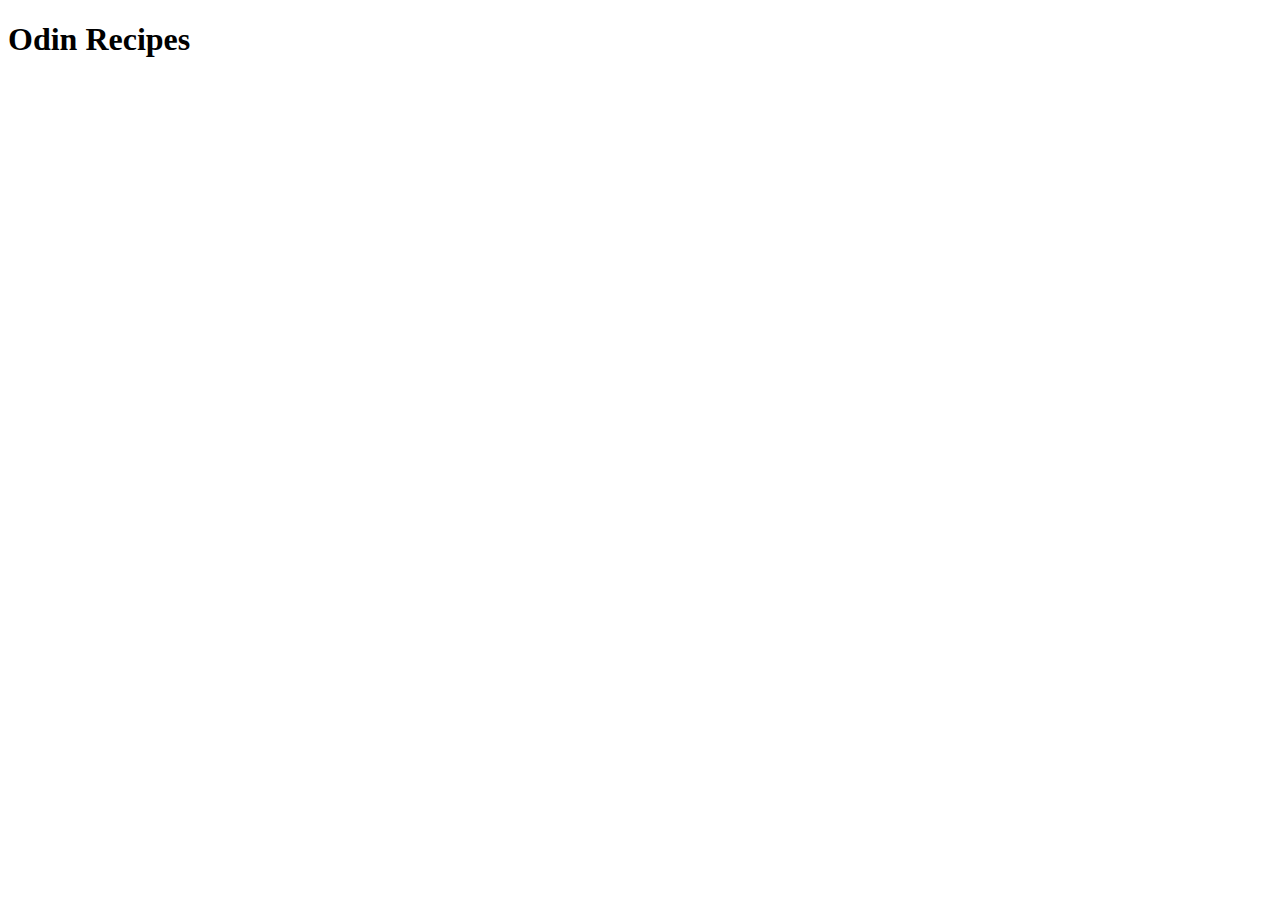
==== index.html @ cb96a5e7 "Create the the index page" ====
<!DOCTYPE html>
<html lang="en">
<head>
    <meta charset="UTF-8">
    <meta http-equiv="X-UA-Compatible" content="IE=edge">
    <meta name="viewport" content="width=device-width, initial-scale=1.0">
    <title>Document</title>
</head>
<body>
    <h1> Odin Recipes </h1>
</body>
</html>
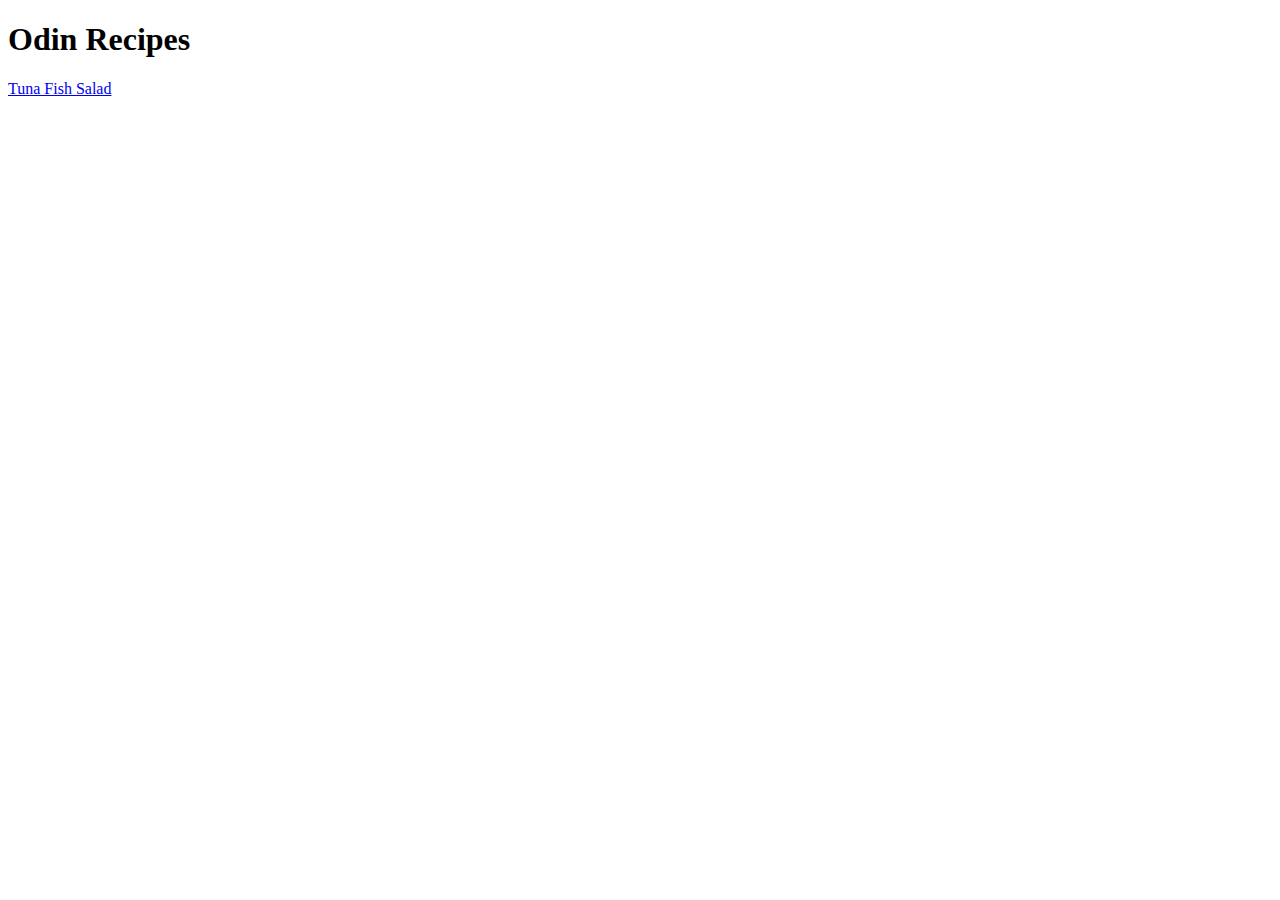
==== commit a61dfb3b: "link tunaFishSalad.html to index" ====
--- a/index.html
+++ b/index.html
@@ -8,5 +8,7 @@
 </head>
 <body>
     <h1> Odin Recipes </h1>
+    <a href="recipes/tunaFishSalad.html"> Tuna Fish Salad </a>
+    
 </body>
 </html>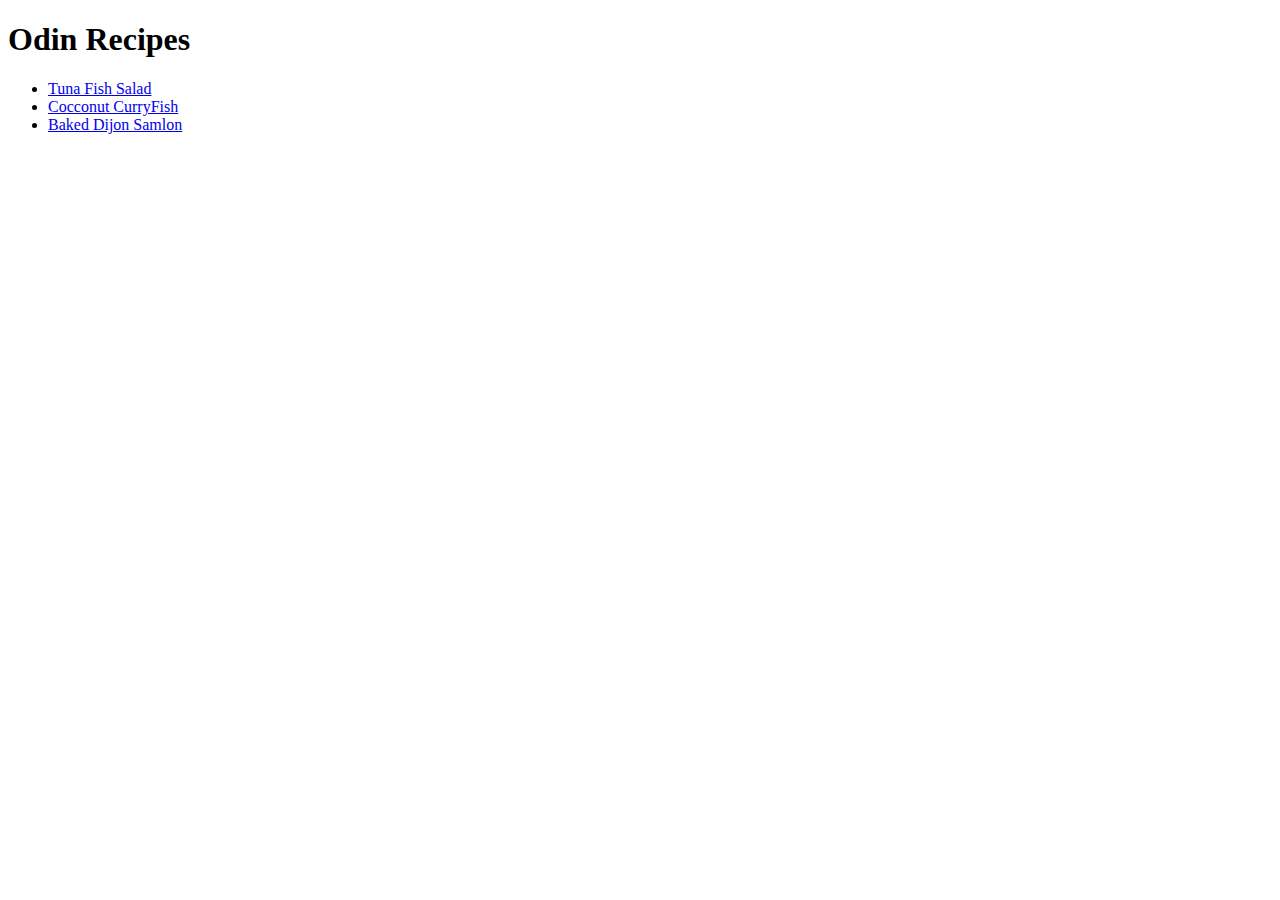
==== commit 6229362a: "Add to more recipes and link them to index" ====
--- a/index.html
+++ b/index.html
@@ -8,7 +8,11 @@
 </head>
 <body>
     <h1> Odin Recipes </h1>
-    <a href="recipes/tunaFishSalad.html"> Tuna Fish Salad </a>
+    <ul>
+        <li><a href="recipes/tunaFishSalad.html"> Tuna Fish Salad </a></li>
+        <li><a href="recipes/coconutCurryFish.html"> Cocconut CurryFish</a></li>
+        <li><a href="recipes/bakedDijonSalmon.html"> Baked Dijon Samlon </a></li>
+    </ul>
     
 </body>
 </html>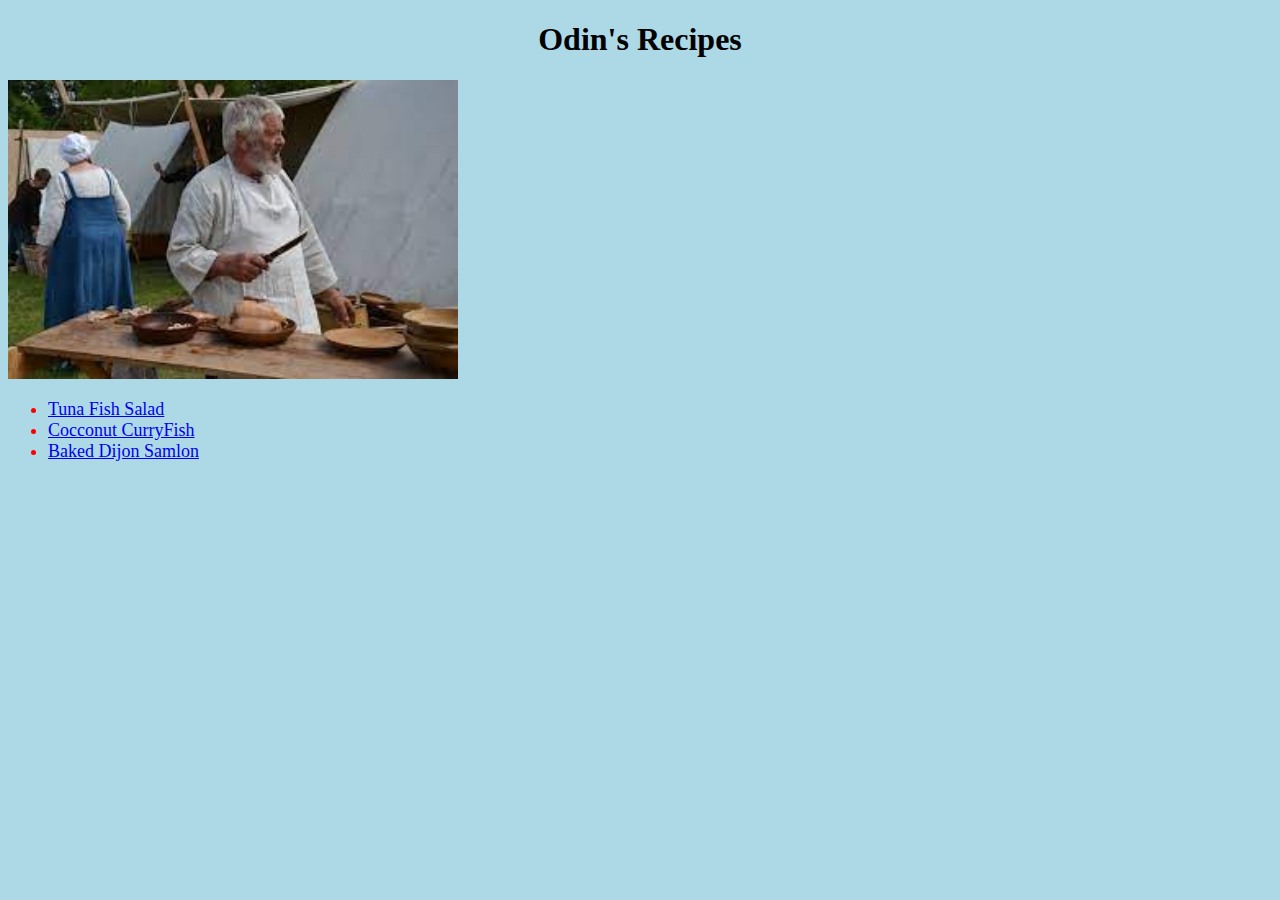
==== commit 7a0023d2: "Add a css file an image and style the page" ====
--- a/index.html
+++ b/index.html
@@ -4,11 +4,13 @@
     <meta charset="UTF-8">
     <meta http-equiv="X-UA-Compatible" content="IE=edge">
     <meta name="viewport" content="width=device-width, initial-scale=1.0">
-    <title>Document</title>
+    <title>Cooking of the Gods!</title>
+    <link rel="stylesheet" href="styles.css">
 </head>
 <body>
-    <h1> Odin Recipes </h1>
-    <ul>
+    <h1 class="page_title"> Odin's Recipes </h1>
+    <img src="cook.jpeg" alt="A Vicking cook">
+    <ul class="links">
         <li><a href="recipes/tunaFishSalad.html"> Tuna Fish Salad </a></li>
         <li><a href="recipes/coconutCurryFish.html"> Cocconut CurryFish</a></li>
         <li><a href="recipes/bakedDijonSalmon.html"> Baked Dijon Samlon </a></li>
--- a/styles.css
+++ b/styles.css
@@ -0,0 +1,20 @@
+body {
+    background-color: lightblue;
+}
+.page_title{
+    text-align: center;
+}
+ .links{
+    color: red;
+ }
+
+li{
+    color: red;
+    font-size: large;
+    
+}
+img{
+    height: auto;
+    width: 450px;
+    
+}